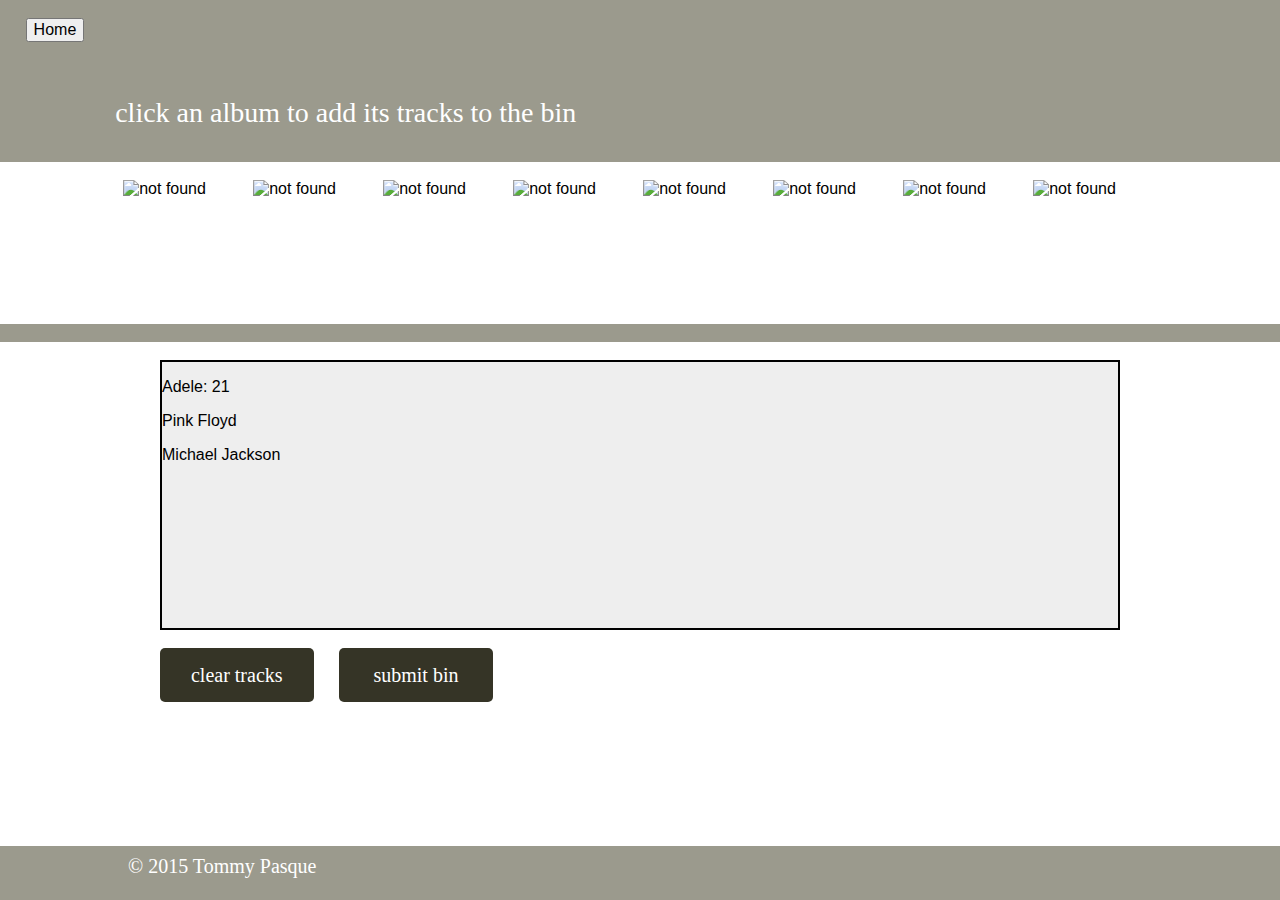
==== playlist.html @ f462a9c2 "Module 1 done" ====
<!DOCTYPE html>
<html>
  <head>
    <meta charset="utf-8">
    <title>Playlist Page</title>
    <link rel="stylesheet" href="css/playlist.css" media="screen" title="no title" charset="utf-8">
    <link rel="stylesheet" href="css/normalize.css" media="screen" title="no title" charset="utf-8">
  </head>
  <body>
    <section class="head">
      <div class="topBorder">
        <form class="homeButton" action="index.html" method="post">
          <input type="submit" name="name" value="Home">
        </form>
        <p>click an album to add its tracks to the bin</p>
      </div>
    </section>
    <section class="albumDisplay">
      <img class="displayImage" src="images/thriller.jpg" alt="not found" />
      <img class="displayImage" src="images/thriller.jpg" alt="not found" />
      <img class="displayImage" src="images/thriller.jpg" alt="not found" />
      <img class="displayImage" src="images/thriller.jpg" alt="not found" />
      <img class="displayImage" src="images/thriller.jpg" alt="not found" />
      <img class="displayImage" src="images/thriller.jpg" alt="not found" />
      <img class="displayImage" src="images/thriller.jpg" alt="not found" />
      <img class="displayImage" src="images/thriller.jpg" alt="not found" />
    </section>
    <section class="scrollBar">

    </section>
    <section class="trackBox">
      <div class="trackResults">
        <p>Adele: 21</p>
        <p>Pink Floyd</p>
        <p>Michael Jackson</p>
      </div>
    </section>
    <section class="buttonArea">
      <form action="index.html" method="post">
        <input class="clearButton" type="submit" name="name" value="clear tracks">
      </form>
      <form action="index.html" method="post">
        <input class="submitButton" type="submit" name="name" value="submit bin">
      </form>
    </section>
    <section class="foot">
      <p>&copy 2015 Tommy Pasque</p>
    </section>

  </body>
</html>
---- css/playlist.css ----
*{
  vertical-align: top;
  box-sizing: border-box;
}
@font-face {
    font-family: 'Avenir'; /*a name to be used later*/
    src:"fonts/AvenirNextLTPro-Regular.otf"; /*URL to font*/
}

.head{
  text-align: justify;
}

.topBorder{
  position: relative;
  display: inline-block;
  width: 100vw;
  height: 18vh;
  background-color: #9B9A8D;
}

.homeButton{
  position: relative;
  display:block;
  top: 2vh;
  left:2vw;
}

.topBorder p{
  position: relative;
  float:left;
  font-size: 28px;
  font-family: 'Avenir';
  font-weight: 100;
  color: #FFFFFF;
  display: block;
  top: 5vh;
  left: 9vw;
}

.albumDisplay{
  text-align: justify;
  position:relative;
  display: block;
  height: 18vh;
  width: 100vw;
}

.displayImage{
  position: relative;
  float: left;
  height: 90px;
  width: 90px;
  margin-left: 40px;
  top: 2vh;
  left: 6.5vw;
}

.scrollBar{
  position: relative;
  display: block;
  height: 2vh;
  width: 100vw;
  background-color: #9B9A8D;
}

.trackBox{
  position: relative;
  display: block;
  height: 30vh;
  width: 75vw;
  left: 12.5vw;
  background-color: #EEEEEE;
  border: 2px solid black;
  top: 2vh;
}

.buttonArea{
  text-align: justify;
  display:block;
  position: relative;
  width:100vw;
  height: 26vh;
}

.clearButton{
  position: relative;
  float: left;
  font-family: 'Avenir';
  font-size: 20px;
  color: #FFFFFF;
  background-color: #353426;
  border-radius: 5px;
  width: 12vw;
  height: 6vh;
  border: none;
  left: 10.5vw;
  top: 4vh;
  margin-left: 2vw;
}

.submitButton{
  position: relative;
  float: left;
  font-family: 'Avenir';
  font-size: 20px;
  color: #FFFFFF;
  background-color: #353426;
  border-radius: 5px;
  width: 12vw;
  height: 6vh;
  border: none;
  top: 4vh;
  left: 12.5vw;
}

.foot{
  text-align: justify;
  position: relative;
  display:block;
  font-size: 0px;
  width: 100vw;
  height: 6vh;
  background-color:#9B9A8D;
}

.foot p{
  position: relative;
  float:left;
  font-size: 20px;
  font-family: 'Avenir';
  color: #FFFFFF;
  margin:0;
  left: 10vw;
  top: 1vh;
}
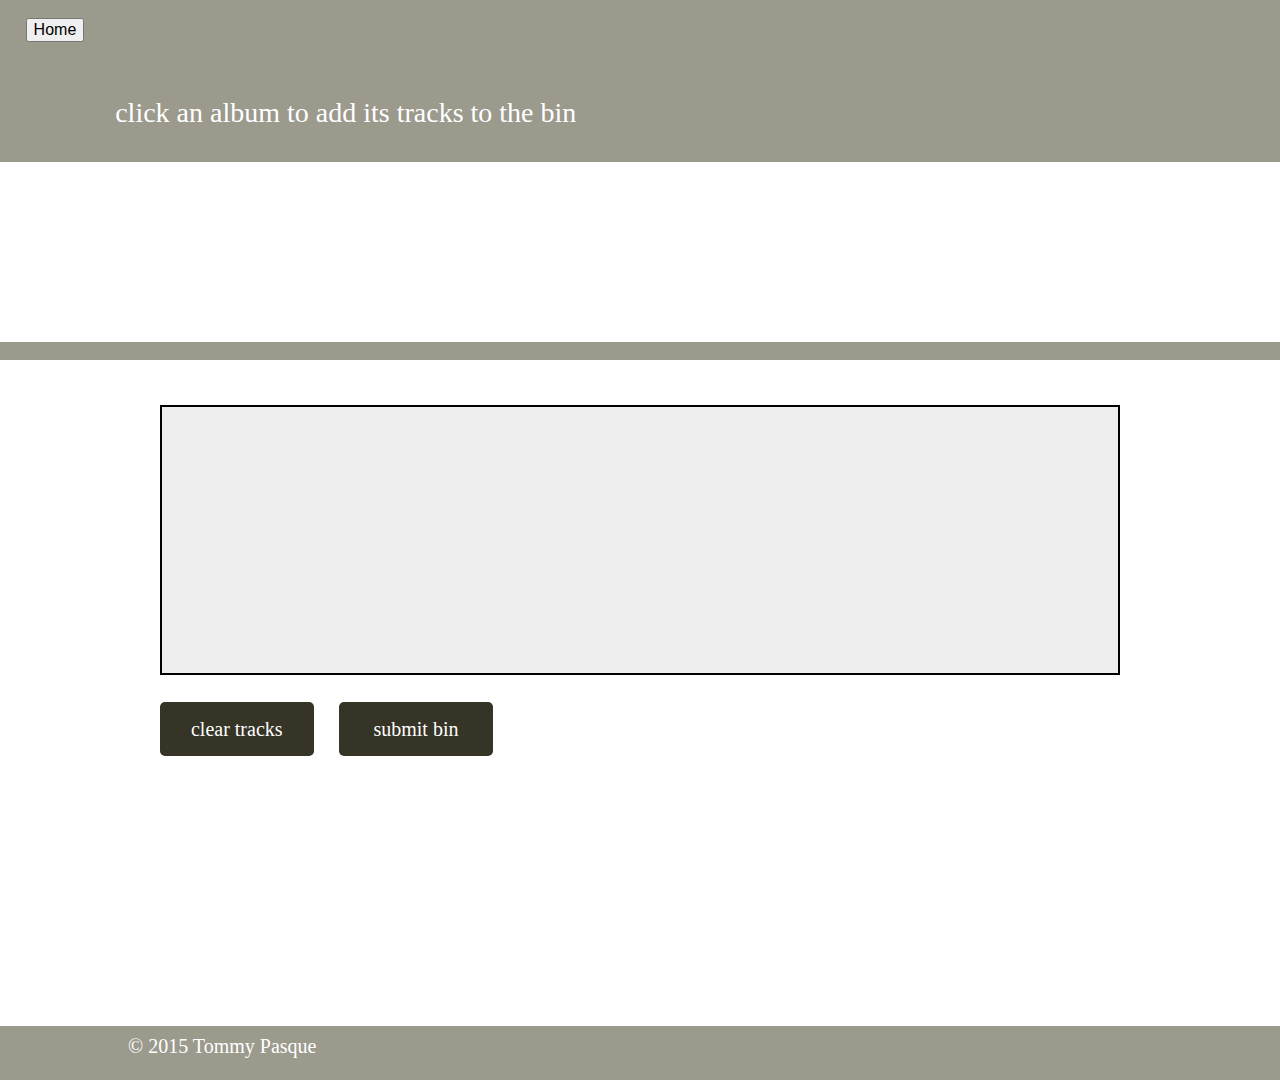
==== commit 7706825c: "project without POST working" ====
--- a/playlist.html
+++ b/playlist.html
@@ -15,37 +15,29 @@
         <p>click an album to add its tracks to the bin</p>
       </div>
     </section>
-    <section class="albumDisplay">
-      <img class="displayImage" src="images/thriller.jpg" alt="not found" />
-      <img class="displayImage" src="images/thriller.jpg" alt="not found" />
-      <img class="displayImage" src="images/thriller.jpg" alt="not found" />
-      <img class="displayImage" src="images/thriller.jpg" alt="not found" />
-      <img class="displayImage" src="images/thriller.jpg" alt="not found" />
-      <img class="displayImage" src="images/thriller.jpg" alt="not found" />
-      <img class="displayImage" src="images/thriller.jpg" alt="not found" />
-      <img class="displayImage" src="images/thriller.jpg" alt="not found" />
+
+    <section id="allAlbumsContainer">
+      <div id="allAlbums"></div>
     </section>
+
+
+
     <section class="scrollBar">
 
     </section>
-    <section class="trackBox">
-      <div class="trackResults">
-        <p>Adele: 21</p>
-        <p>Pink Floyd</p>
-        <p>Michael Jackson</p>
-      </div>
+    <section id="trackSection" class="trackBox">
+      <div id="trackInfo" class="trackResults"></div>
     </section>
     <section class="buttonArea">
-      <form action="index.html" method="post">
         <input class="clearButton" type="submit" name="name" value="clear tracks">
-      </form>
-      <form action="index.html" method="post">
         <input class="submitButton" type="submit" name="name" value="submit bin">
-      </form>
     </section>
     <section class="foot">
       <p>&copy 2015 Tommy Pasque</p>
     </section>
 
   </body>
+  <script src="http://ajax.googleapis.com/ajax/libs/jquery/1.7.1/jquery.min.js" type="text/javascript"></script>
+  <script type="text/javascript" src="js/dom.js"></script>
+  <script type="text/javascript" src="js/logic.js"></script>
 </html>
--- a/css/playlist.css
+++ b/css/playlist.css
@@ -38,15 +38,26 @@
   left: 9vw;
 }
 
-.albumDisplay{
+
+
+#allAlbumsContainer{
+  position: relative;
+  height: 20vh;
+  width: 100vw;
+}
+
+#allAlbums{
+  position: relative;
+  top: 20px;
+  left: 450px;
+}
+/*.albumDisplay{
   text-align: justify;
   position:relative;
   display: block;
-  height: 18vh;
-  width: 100vw;
-}
 
-.displayImage{
+}*/
+/*.displayImage{
   position: relative;
   float: left;
   height: 90px;
@@ -54,7 +65,7 @@
   margin-left: 40px;
   top: 2vh;
   left: 6.5vw;
-}
+}*/
 
 .scrollBar{
   position: relative;
@@ -62,6 +73,11 @@
   height: 2vh;
   width: 100vw;
   background-color: #9B9A8D;
+}
+
+#trackInfo{
+  width: 300px;
+  margin-left:20px;
 }
 
 .trackBox{
@@ -72,7 +88,7 @@
   left: 12.5vw;
   background-color: #EEEEEE;
   border: 2px solid black;
-  top: 2vh;
+  top: 5vh;
 }
 
 .buttonArea{
@@ -95,7 +111,7 @@
   height: 6vh;
   border: none;
   left: 10.5vw;
-  top: 4vh;
+  top:8vh;
   margin-left: 2vw;
 }
 
@@ -110,7 +126,7 @@
   width: 12vw;
   height: 6vh;
   border: none;
-  top: 4vh;
+  top: 8vh;
   left: 12.5vw;
 }
 
@@ -122,6 +138,7 @@
   width: 100vw;
   height: 6vh;
   background-color:#9B9A8D;
+  top: 18vh;
 }
 
 .foot p{
